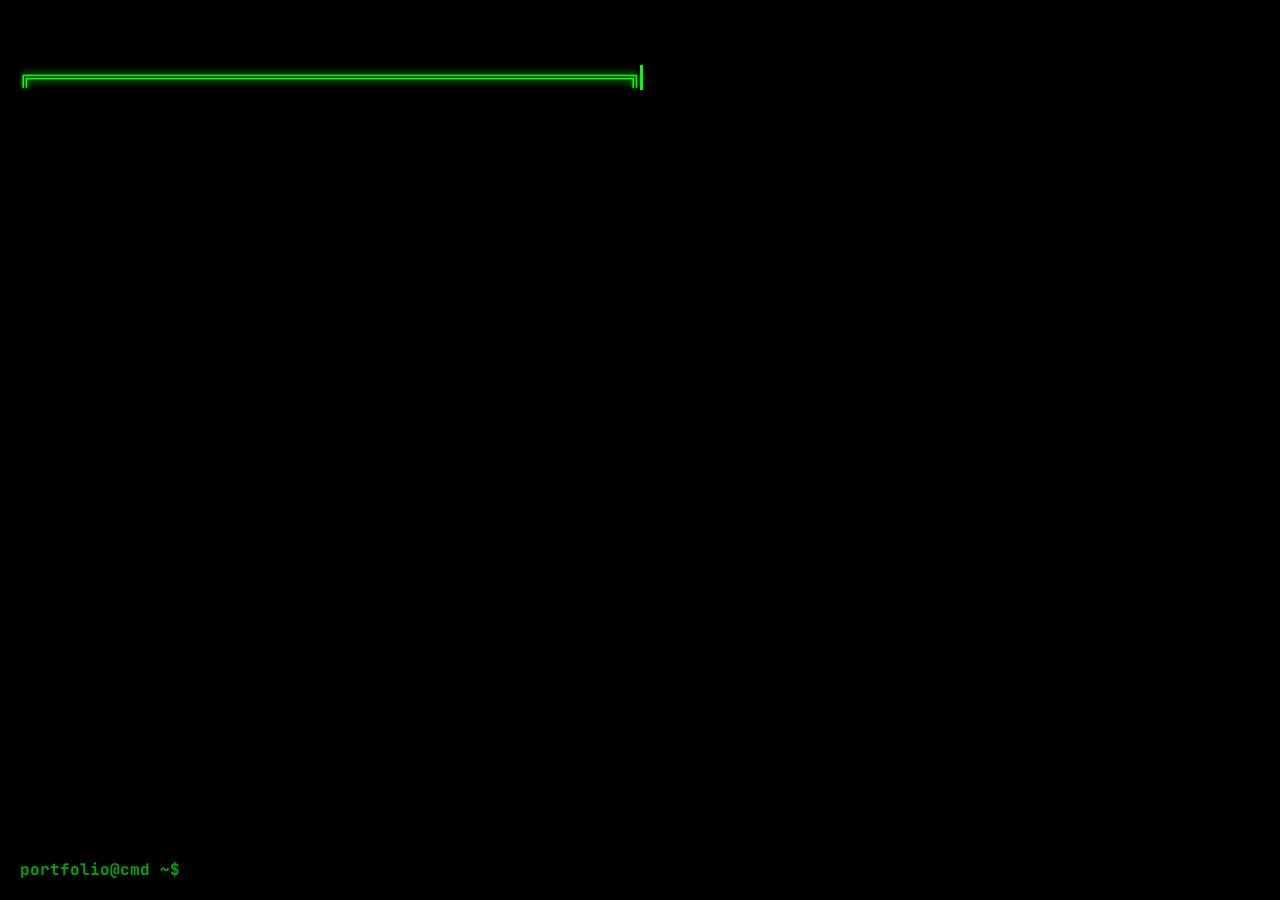
==== portfolio-cmd/index.html @ 95595c6d "Fix: Embed CSS directly in index.html to fix blank page issue" ====
<!DOCTYPE html>
<html lang="en">
<head>
    <meta charset="UTF-8">
    <meta name="viewport" content="width=device-width, initial-scale=1.0">
    <title>Portfolio CMD - Terminal</title>
    <link href="https://fonts.googleapis.com/css2?family=JetBrains+Mono:wght@300;400;600;700&display=swap" rel="stylesheet">
    <style>
        * {
            margin: 0;
            padding: 0;
            box-sizing: border-box;
        }

        html, body {
            height: 100%;
            width: 100%;
        }

        .terminal-body {
            background: #000;
            color: #00ff00;
            font-family: 'JetBrains Mono', monospace;
            height: 100vh;
            margin: 0;
            overflow: hidden;
            display: flex;
            flex-direction: column;
        }

        #terminal-container {
            height: 100vh;
            display: flex;
            flex-direction: column;
            padding: 20px;
            box-sizing: border-box;
        }

        .output {
            flex: 1;
            overflow-y: auto;
            white-space: pre-wrap;
            line-height: 1.4;
            font-size: 16px;
        }

        #input-container {
            display: flex;
            align-items: center;
            margin-top: 10px;
        }

        .prompt {
            color: #00aa00;
            font-weight: bold;
        }

        #cmd-input {
            background: transparent;
            border: none;
            color: #00ff00;
            font-family: 'JetBrains Mono', monospace;
            font-size: 16px;
            flex: 1;
            outline: none;
        }

        #cmd-input::placeholder {
            color: #006600;
        }

        @keyframes typing {
            from { width: 0; }
            to { width: 100%; }
        }

        @keyframes blink {
            0%, 50% { border-color: #00ff00; }
            51%, 100% { border-color: transparent; }
        }

        .typing {
            display: inline-block;
            overflow: hidden;
            white-space: nowrap;
            border-right: 3px solid #00ff00;
            animation: blink 0.7s infinite;
        }

        .welcome-text {
            color: #00ff00;
            text-shadow: 0 0 10px #00ff00;
            margin-bottom: 20px;
            line-height: 1.6;
        }

        .command-line {
            color: #00aa00;
            margin-top: 15px;
        }

        .divider {
            color: #006600;
            margin: 10px 0;
        }

        /* CRT Effect */
        #terminal-container::before {
            content: "";
            position: fixed;
            top: 0;
            left: 0;
            width: 100%;
            height: 100%;
            pointer-events: none;
            background: repeating-linear-gradient(
                0deg,
                rgba(0, 0, 0, 0.06),
                rgba(0, 0, 0, 0.06) 1px,
                transparent 1px,
                transparent 2px
            );
            z-index: -1;
        }

        ::-webkit-scrollbar {
            width: 8px;
        }

        ::-webkit-scrollbar-track {
            background: #000;
        }

        ::-webkit-scrollbar-thumb {
            background: #00ff00;
            border-radius: 4px;
        }
    </style>
</head>
<body class="terminal-body">
    <div id="terminal-container">
        <div id="output" class="output">
            <div id="welcome-section" class="welcome-text"></div>
        </div>
        <div id="input-container">
            <span id="prompt" class="prompt">portfolio@cmd ~$ </span>
            <input id="cmd-input" type="text" autofocus>
        </div>
    </div>
    <script>
        // Typing animation for welcome message - runs before terminal.js
        const welcomeMessages = [
            "╔════════════════════════════════════════════════════════════╗",
            "║                                                            ║",
            "║              🎉 WELCOME TO EL DORADO 🎉                   ║",
            "║                                                            ║",
            "║          Jaswanth's Professional Portfolio CMD             ║",
            "║                                                            ║",
            "╚════════════════════════════════════════════════════════════╝",
            "",
            "Type 'help' to see available commands...",
            "💡 Use laptop to better view",
            ""
        ];

        window.skipDefaultWelcome = true;

        document.addEventListener('DOMContentLoaded', () => {
            const welcomeSection = document.getElementById('welcome-section');
            const output = document.getElementById('output');
            let currentLineIndex = 0;
            let currentCharIndex = 0;

            function typeWelcome() {
                if (currentLineIndex < welcomeMessages.length) {
                    const line = welcomeMessages[currentLineIndex];
                    
                    if (currentCharIndex <= line.length) {
                        welcomeSection.innerHTML = welcomeMessages.slice(0, currentLineIndex).join('\n') + 
                                                  (currentLineIndex > 0 ? '\n' : '') +
                                                  '<span class="typing">' + line.substring(0, currentCharIndex) + '</span>';
                        output.scrollTop = output.scrollHeight;
                        currentCharIndex++;
                        setTimeout(typeWelcome, 10);
                    } else {
                        currentLineIndex++;
                        currentCharIndex = 0;
                        setTimeout(typeWelcome, 300);
                    }
                } else {
                    // Welcome animation complete
                    welcomeSection.innerHTML = welcomeMessages.join('\n');
                    output.scrollTop = output.scrollHeight;
                }
            }

            // Start typing animation
            typeWelcome();
        });
    </script>
    <script src="js/terminal.js"></script>
</body>
</html>
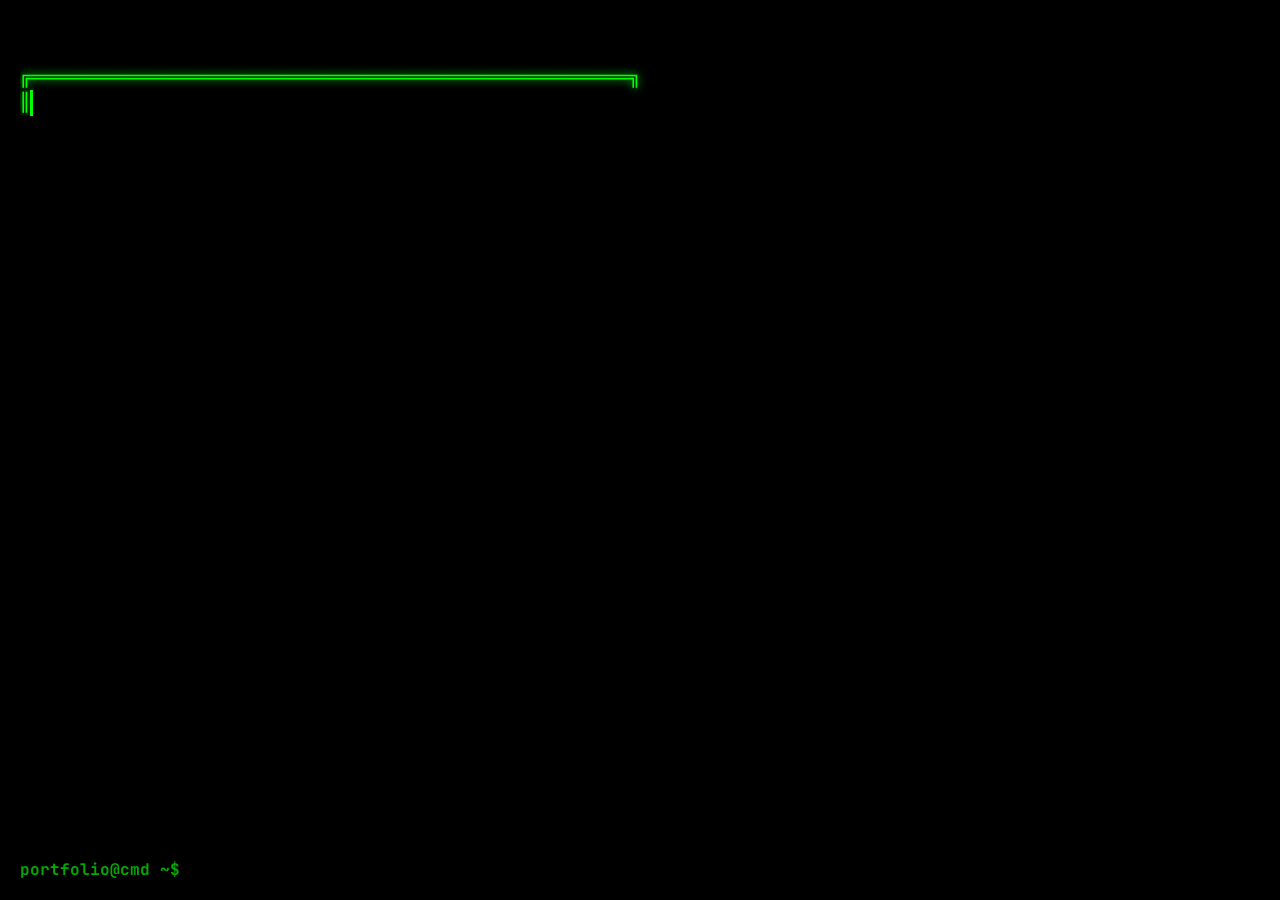
==== commit a8a01d1e: "Fix all page connectivity: Update favicons to new system and add missing stylesheets" ====
--- a/portfolio-cmd/index.html
+++ b/portfolio-cmd/index.html
@@ -3,7 +3,16 @@
 <head>
     <meta charset="UTF-8">
     <meta name="viewport" content="width=device-width, initial-scale=1.0">
-    <title>Portfolio CMD - Terminal</title>
+
+
+    <!-- Title (text only) -->
+    <title>⚡Jaswanth's|Home</title>
+
+    <!-- PNG favicon -->
+    <link rel="icon" type="image/svg+xml" href="favicon.svg">
+
+    <!-- Fallback (important) -->
+    <link rel="icon" href="favicon.ico">
     <link href="https://fonts.googleapis.com/css2?family=JetBrains+Mono:wght@300;400;600;700&display=swap" rel="stylesheet">
     <style>
         * {
@@ -154,12 +163,12 @@
             "║                                                            ║",
             "║              🎉 WELCOME TO EL DORADO 🎉                   ║",
             "║                                                            ║",
-            "║          Jaswanth's Professional Portfolio CMD             ║",
+            "║          Jaswanth's HOME CMD             ║",
             "║                                                            ║",
             "╚════════════════════════════════════════════════════════════╝",
             "",
             "Type 'help' to see available commands...",
-            "💡 Use laptop to better view",
+            "💡 Use Laptops/Desktop Mode for better view ",
             ""
         ];
 
